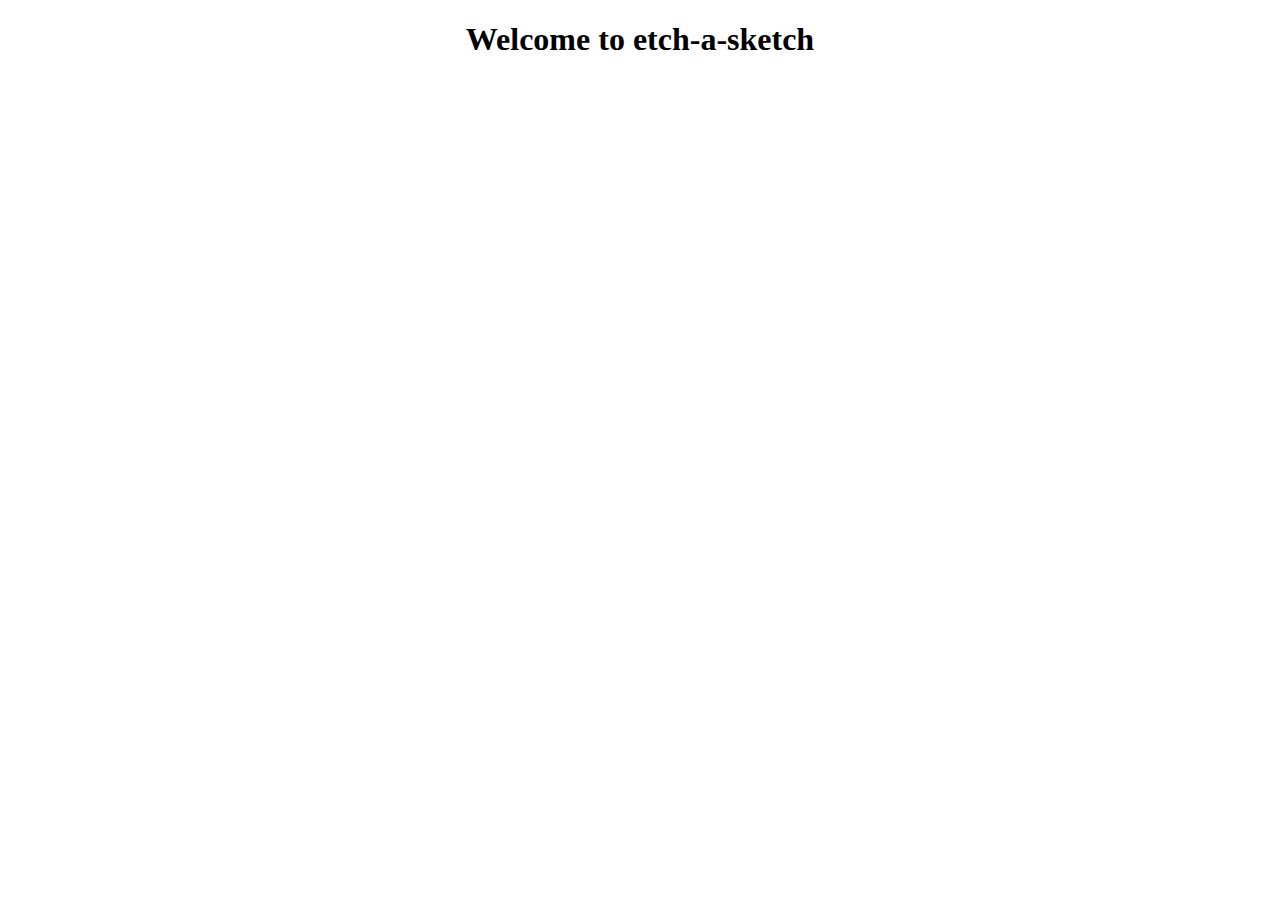
==== etch-a-sketch/index.html @ 6f65c333 "add .html,.css file" ====
<!DOCTYPE html>
<html>
  <head>
    <meta charset="utf-8">
    <link rel="stylesheet" href="index.css" media="screen" title="no title">
    <title>etch-a-sketch</title>
  </head>
  <body>
    <h1>Welcome to etch-a-sketch</h1>
  <div class="form">
    <li></li>
    <li></li>
    <li></li>
    <li></li>
  </div>
  <div class="form">
    <li></li>
    <li></li>
    <li></li>
    <li></li>
  </div>
  <div class="form">
    <li></li>
    <li></li>
    <li></li>
    <li></li>
  </div>







  </body>
</html>
---- etch-a-sketch/index.css ----
h1 {
  text-align: center;
}

.form {
  text-align: center;
}
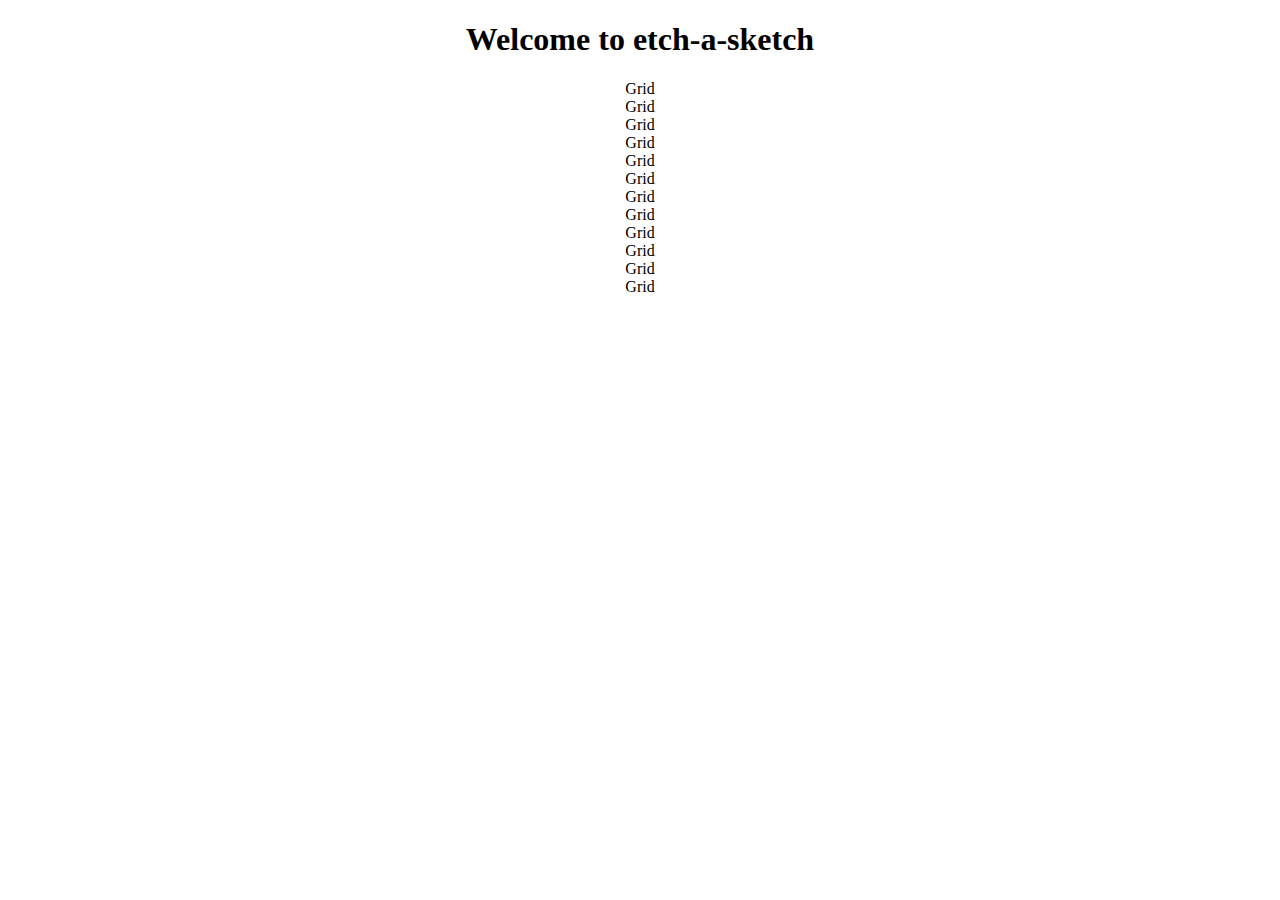
==== commit 286b234d: "update readme,added index.html in etch" ====
--- a/etch-a-sketch/index.html
+++ b/etch-a-sketch/index.html
@@ -8,22 +8,22 @@
   <body>
     <h1>Welcome to etch-a-sketch</h1>
   <div class="form">
-    <li></li>
-    <li></li>
-    <li></li>
-    <li></li>
+    <li>Grid</li>
+    <li>Grid</li>
+    <li>Grid</li>
+    <li>Grid</li>
   </div>
   <div class="form">
-    <li></li>
-    <li></li>
-    <li></li>
-    <li></li>
+    <li>Grid</li>
+    <li>Grid</li>
+    <li>Grid</li>
+    <li>Grid</li>
   </div>
   <div class="form">
-    <li></li>
-    <li></li>
-    <li></li>
-    <li></li>
+    <li>Grid</li>
+    <li>Grid</li>
+    <li>Grid</li>
+    <li>Grid</li>
   </div>
 
 
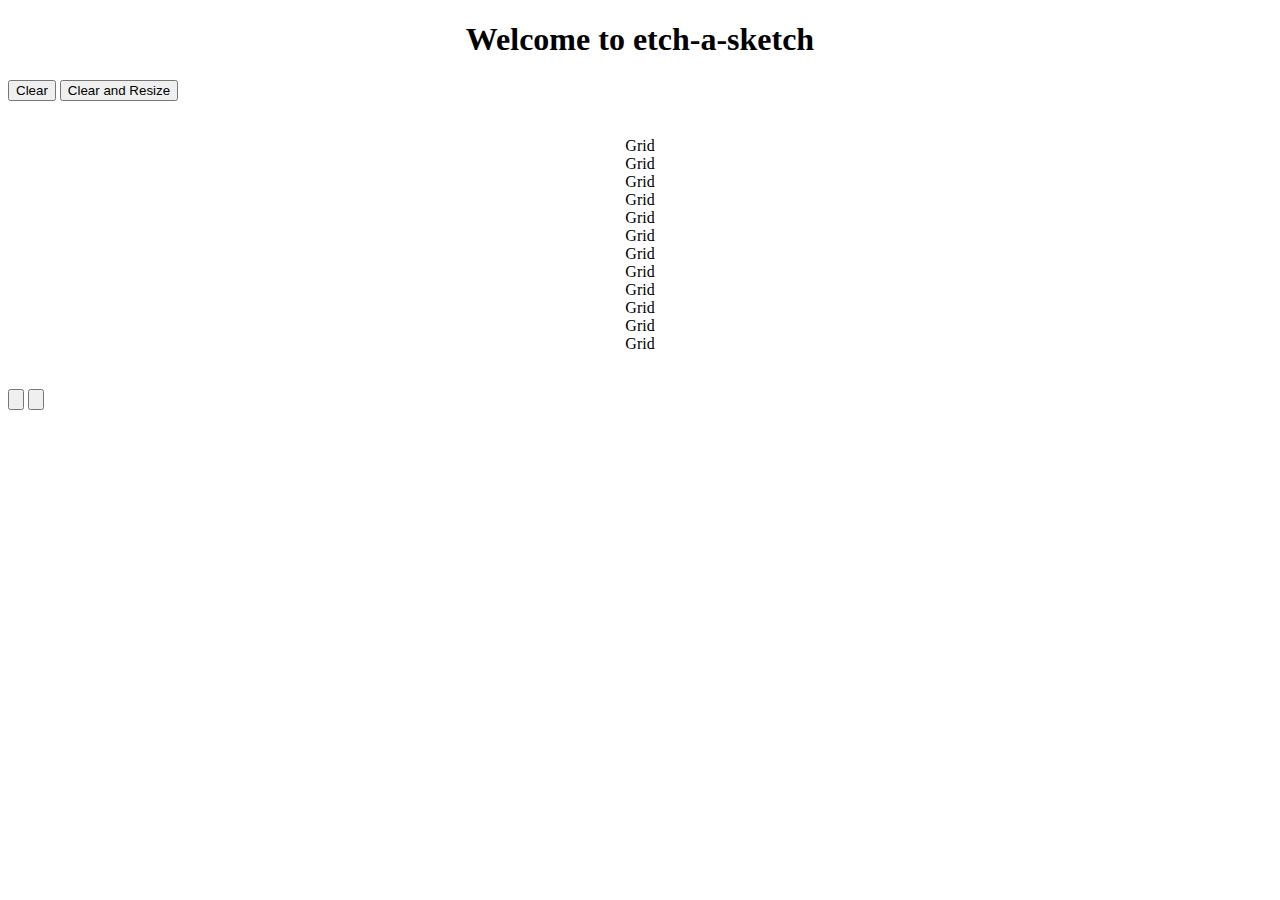
==== commit 629de697: "added br,and input" ====
--- a/etch-a-sketch/index.html
+++ b/etch-a-sketch/index.html
@@ -3,10 +3,19 @@
   <head>
     <meta charset="utf-8">
     <link rel="stylesheet" href="index.css" media="screen" title="no title">
+    <script src="https://ajax.googleapis.com/ajax/libs/jquery/1.11.0/jquery.min.js"></script>
     <title>etch-a-sketch</title>
   </head>
   <body>
-    <h1>Welcome to etch-a-sketch</h1>
+
+  <div id="wrap">
+      <h1>Welcome to etch-a-sketch</h1>
+      <button type="button" name="button">Clear</button>
+      <button type="button" name="button">Clear and Resize</button>
+  </div>
+  
+  <br><br>
+
   <div class="form">
     <li>Grid</li>
     <li>Grid</li>
@@ -25,8 +34,15 @@
     <li>Grid</li>
     <li>Grid</li>
   </div>
+<br><br>
 
+<div id="wrap">
 
+  <input type="button" name="name" value="">
+
+  <input type="button">
+
+</div>
 
 
 
